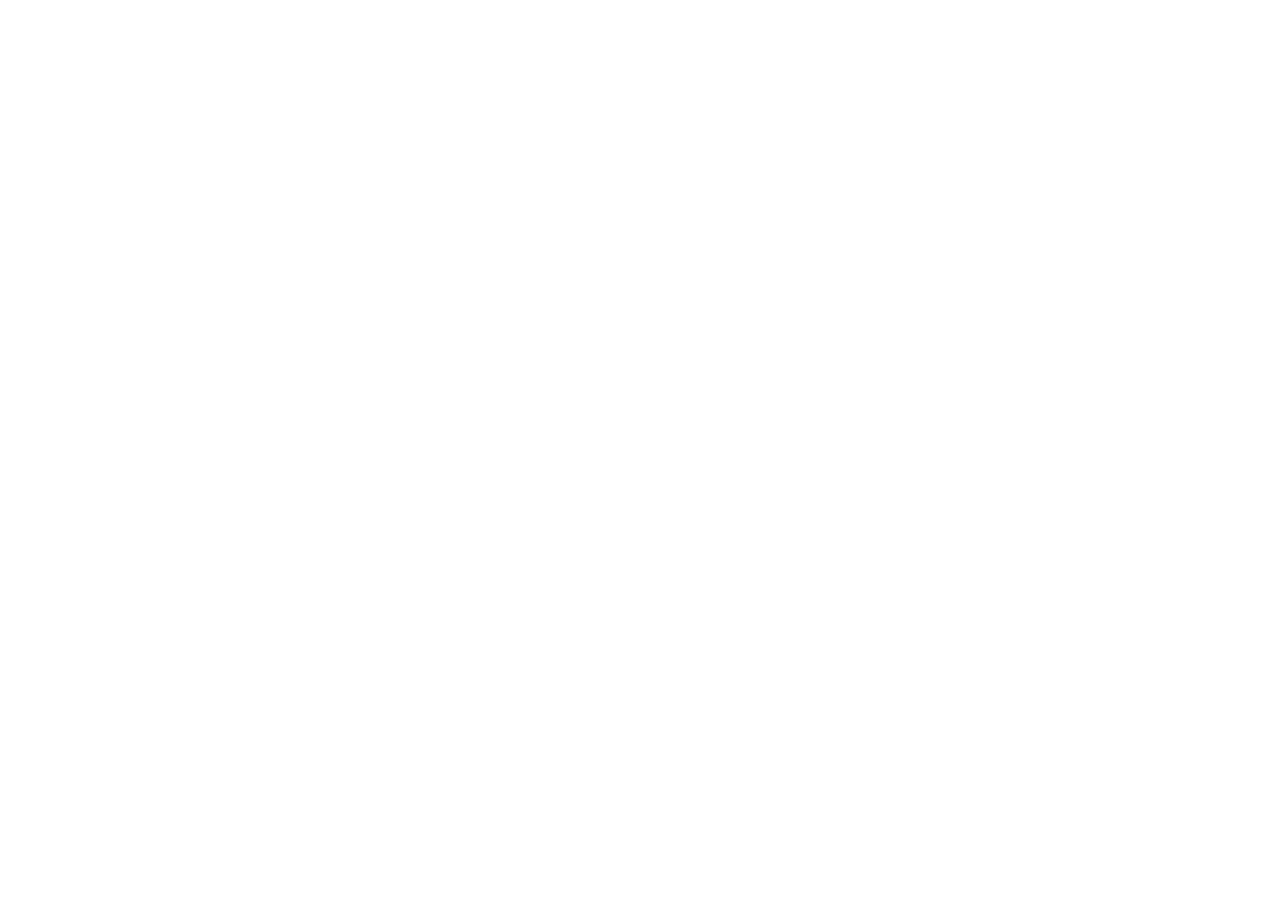
==== videoyasmin.html @ fc2fbe1d "Inicial" ====
<!DOCTYPE html>
<!--[if lt IE 7]>      <html class="no-js lt-ie9 lt-ie8 lt-ie7"> <![endif]-->
<!--[if IE 7]>         <html class="no-js lt-ie9 lt-ie8"> <![endif]-->
<!--[if IE 8]>         <html class="no-js lt-ie9"> <![endif]-->
<!--[if gt IE 8]><!--> <html class="no-js"> <!--<![endif]-->
    <head>
        <meta charset="utf-8">
        <meta http-equiv="X-UA-Compatible" content="IE=edge">
        <title></title>
        <meta name="description" content="">
        <meta name="viewport" content="width=device-width, initial-scale=1">
        <link rel="stylesheet" href="">
    </head>
    <body>

        <script>
            alert("em andamento")
        </script>
    
        <script src="" async defer></script>
    </body>
</html>
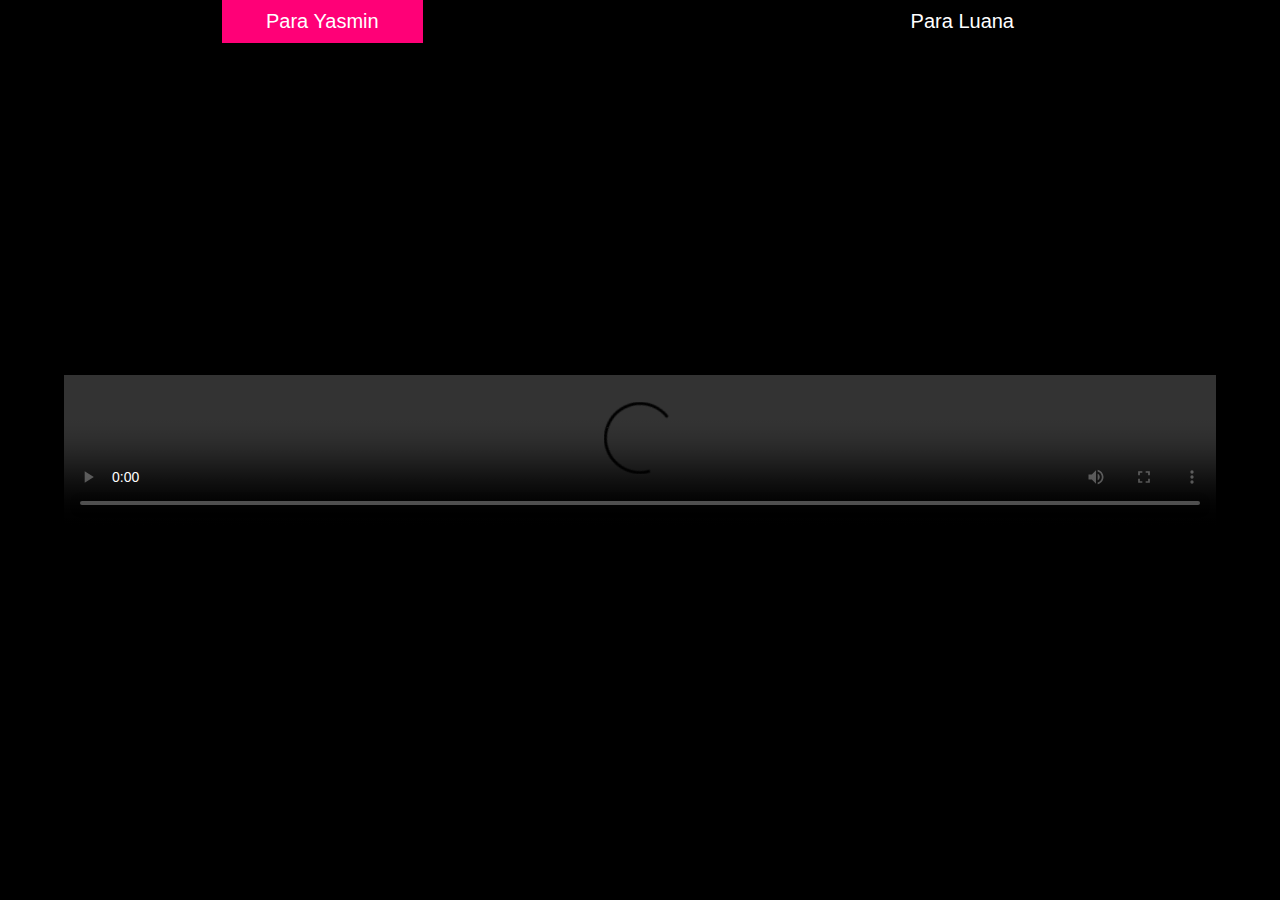
==== commit 246f7ecf: "Para revisão" ====
--- a/videoyasmin.html
+++ b/videoyasmin.html
@@ -6,17 +6,29 @@
     <head>
         <meta charset="utf-8">
         <meta http-equiv="X-UA-Compatible" content="IE=edge">
-        <title></title>
-        <meta name="description" content="">
+        <title>Parabéns Yasmin!</title>
+        <meta name="Uhuuuu" content="">
         <meta name="viewport" content="width=device-width, initial-scale=1">
-        <link rel="stylesheet" href="">
+        <link rel="stylesheet" href="css/videoyasmin.css">
     </head>
+
+    <header>
+        <nav class="menu">
+            <ul>
+                <li><a href="yasmin.html" class="yasminMenu">Para Yasmin</a></li>
+                <li><a href="luana.html">Para Luana</a></li>
+            </ul>
+        </nav>
+
+        <video width="90%" class="video" controls id="myvideo" preload="auto">
+            <source src="img/yasmin.mp4" type="video/mp4">
+            Your browser does not support the video tag.
+        </video>
+
+    </header>
+
     <body>
-
-        <script>
-            alert("em andamento")
-        </script>
-    
-        <script src="" async defer></script>
+        
+        <script src="script.js" async defer></script>
     </body>
 </html>--- a/css/videoyasmin.css
+++ b/css/videoyasmin.css
@@ -0,0 +1,82 @@
+* {
+    margin: 0;
+    padding: 0;
+    box-sizing: border-box;
+  }
+
+body {
+    /* background-image: url("../img/giphy.gif"); */
+    background-color: rgb(0, 0, 0);
+    background-size: 100vw 100vh ;
+    font-family: arial;
+  }
+  
+  header {
+    height: 100vh;
+    display: flex;
+    justify-content: center;
+    align-items: center;
+  }
+  
+  .menu {
+    background-color:rgb(0, 0, 0);
+    position: fixed;
+    width: 100vw;
+    top: 0;
+    font-family: Verdana, Geneva, Tahoma, sans-serif;
+  }
+
+  .menu a {
+    display: block;
+    padding: 10px 44px;
+    background-color: rgb(0, 0, 0);
+    transition: 0.3s;
+  }
+
+  .menu a:active,
+  .menu a:hover {
+    background-color: rgb(255, 0, 119);
+    color: rgb(255, 255, 255);
+  }
+  
+  .menu ul {
+    display:flex; 
+    justify-content: space-around;
+    
+  }
+  
+  .menu li {
+    list-style:none;
+  }
+
+  a {
+    color: rgb(255, 255, 255);
+    text-decoration: none;
+    font-size: 20px;
+  }
+
+  .menu .yasminMenu {
+    background-color:rgb(255, 0, 119) ;
+  }
+
+  .botaoLogin {
+    background-color: rgb(8, 0, 43);
+    border-radius: 10px;
+    color: white;
+    padding: 15px 32px;
+    text-align: center;
+    text-decoration: none;
+    display: inline-block;
+    font-size: 16px;
+    margin: 300px 155px;
+    cursor: pointer;
+    transition: .2s;
+  }
+
+  .botaoLogin:active {
+    background-color: rgb(0, 0, 22);
+    border-radius: 10px;
+    color: white;
+    transform: scale(1.5);
+    transition: .2s;
+  } 
